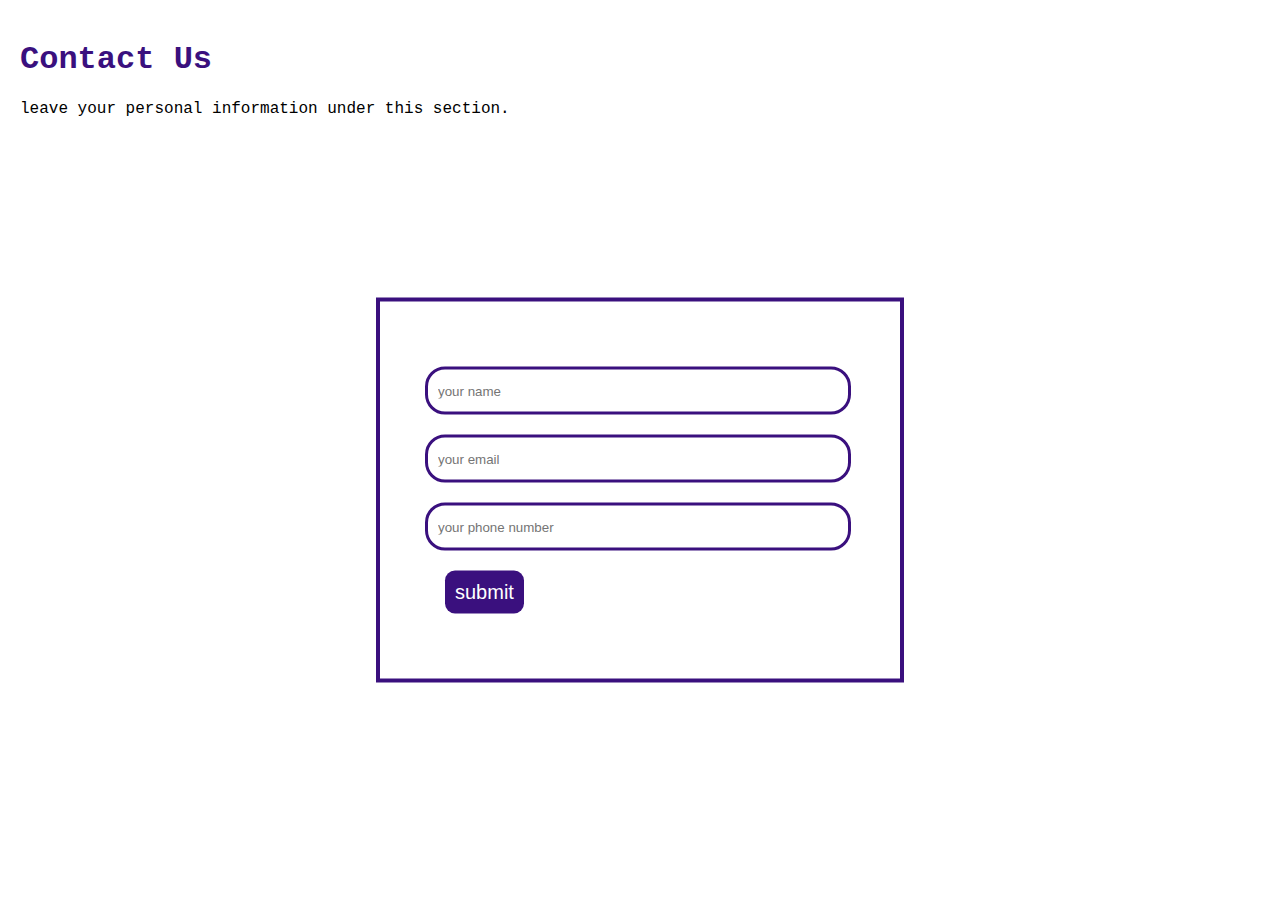
==== contact.html @ 7a8e6663 "initialize the code" ====
<!DOCTYPE html>
<html>
<link rel="stylesheet" href="contact.css">

<head>
<title>Contact Us</title>
</head>

<body>
    <h1>Contact Us</h1>
    <h4>leave your personal information under this section.</h4>
    <div class="conatact-box">
        <form>
            <input type="text" class="inputfile" placeholder="your name">
            <input type="email" class="inputfile" placeholder="your email">
            <input type="number" class="inputfile" placeholder="your phone number">
            <button>submit</button>
        </form>





    </div>

</body>

</html>
---- contact.css ----
body {
    margin: 10px;
    padding: 10px;
    font-family: 'Courier New', Courier, monospace;
}
h1{
    color:rgb(58, 16, 126);
}
h4{
    font-weight: lighter;
}

.conatact-box {
    width: 500px;
    top: 50%;
    left: 50%;
    transform: translate(-50%, -50%);
    position: absolute;
    border: 4px;
    border-color:rgb(58, 16, 126);
    border-style: solid;
    padding: 10px;
    margin-top: 40px;
}

form {
    margin: 35px;
  

}
.inputfile{
    width: 400px;
    height: 40px;
    margin-top: 20px;
    padding-left: 10px;
    padding-right: 10px;
    border: 3px solid rgb(58, 16, 126);
    border-radius: 20px;
}
 
button {
    margin: 20px;
    padding: 10px;
    font-size: 20px;
    border-radius: 10px;
    color: white;
    background-color:rgb(58, 16, 126) ;
    border: none;

}
button:hover {
    background-color: aliceblue;
    color: black;
    border: solid;
  }
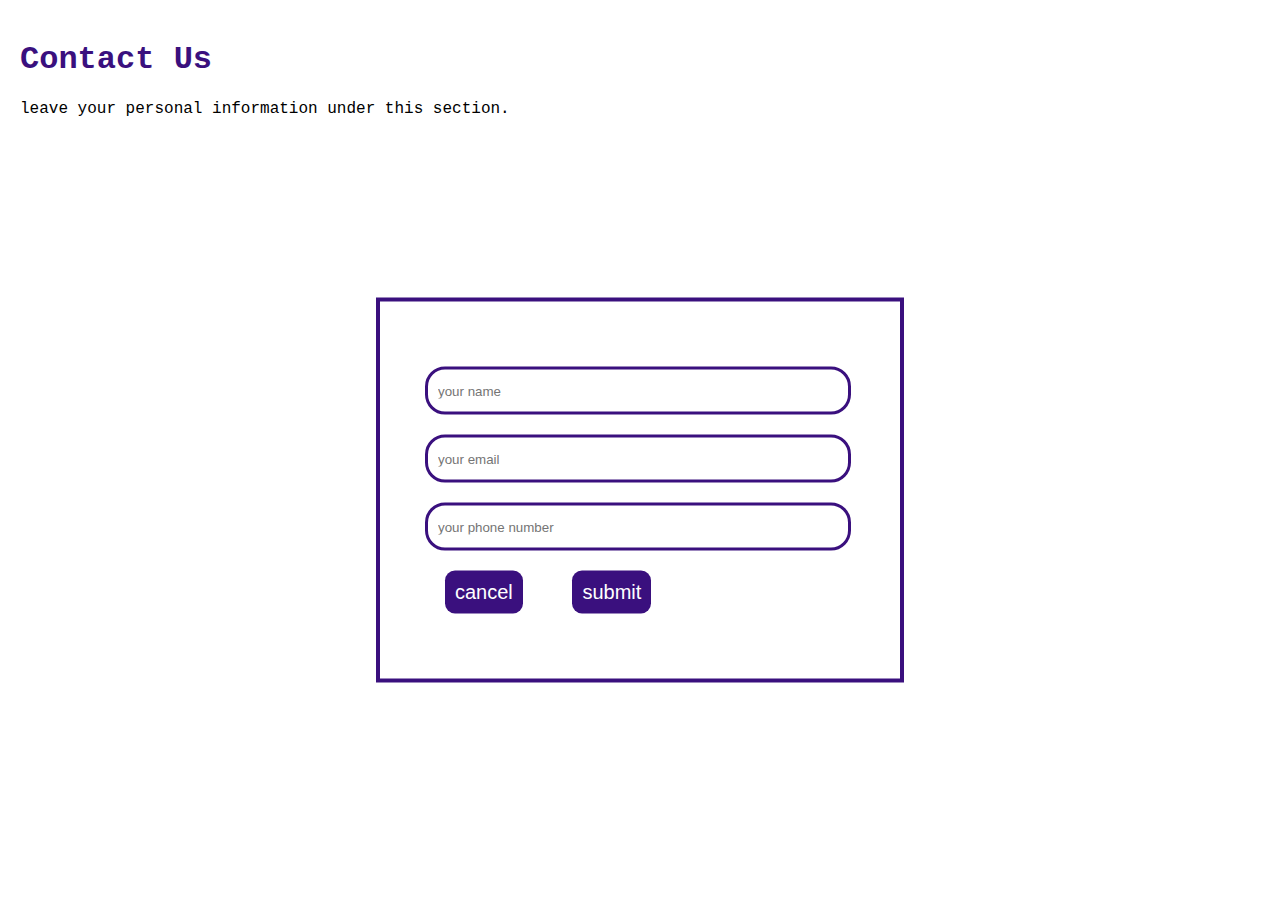
==== commit 6a512e59: "add cancel button" ====
--- a/contact.html
+++ b/contact.html
@@ -14,6 +14,7 @@
             <input type="text" class="inputfile" placeholder="your name">
             <input type="email" class="inputfile" placeholder="your email">
             <input type="number" class="inputfile" placeholder="your phone number">
+            <button>cancel</button>
             <button>submit</button>
         </form>
 
